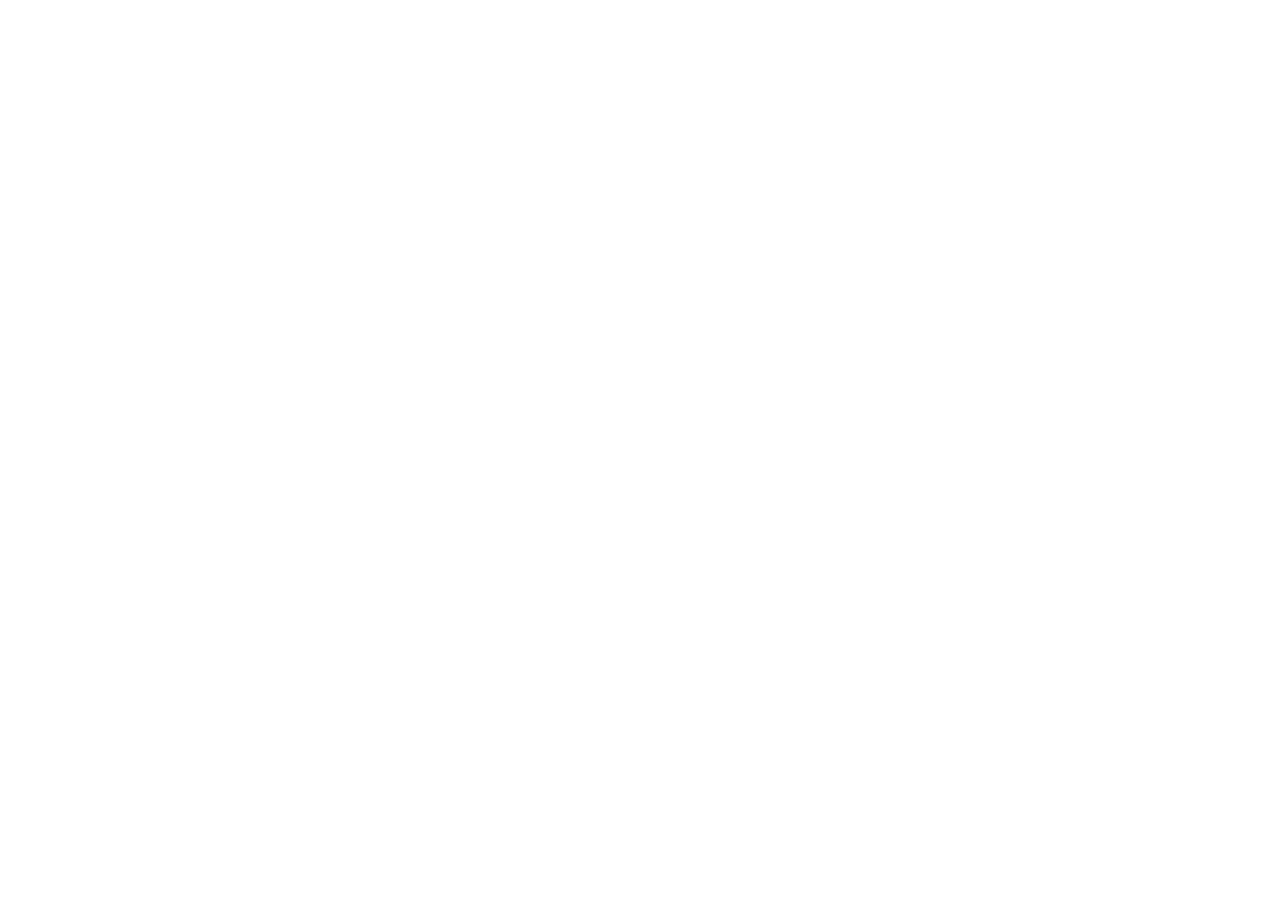
==== masikoldal.html @ 57b79140 "masikoldal" ====
<!DOCTYPE html>
<html lang="hu">
<head>
    <meta charset="UTF-8">
    <meta name="viewport" content="width=device-width, initial-scale=1.0">
    <meta name="keywords" content="csapatmunka, gyakorlás, ismeretek alkalmazása">
    <meta name="description" content="Az oldal rövid leírása.">
    <title>Mészár Tamás</title>

    <link rel="stylesheet" href="stilus.css"

</head>

<body>
    <main>
        <header class="fejlec">
        
            <h1 class="csapatnev"></h1>
        </header>
    </main>
</body>

</html>
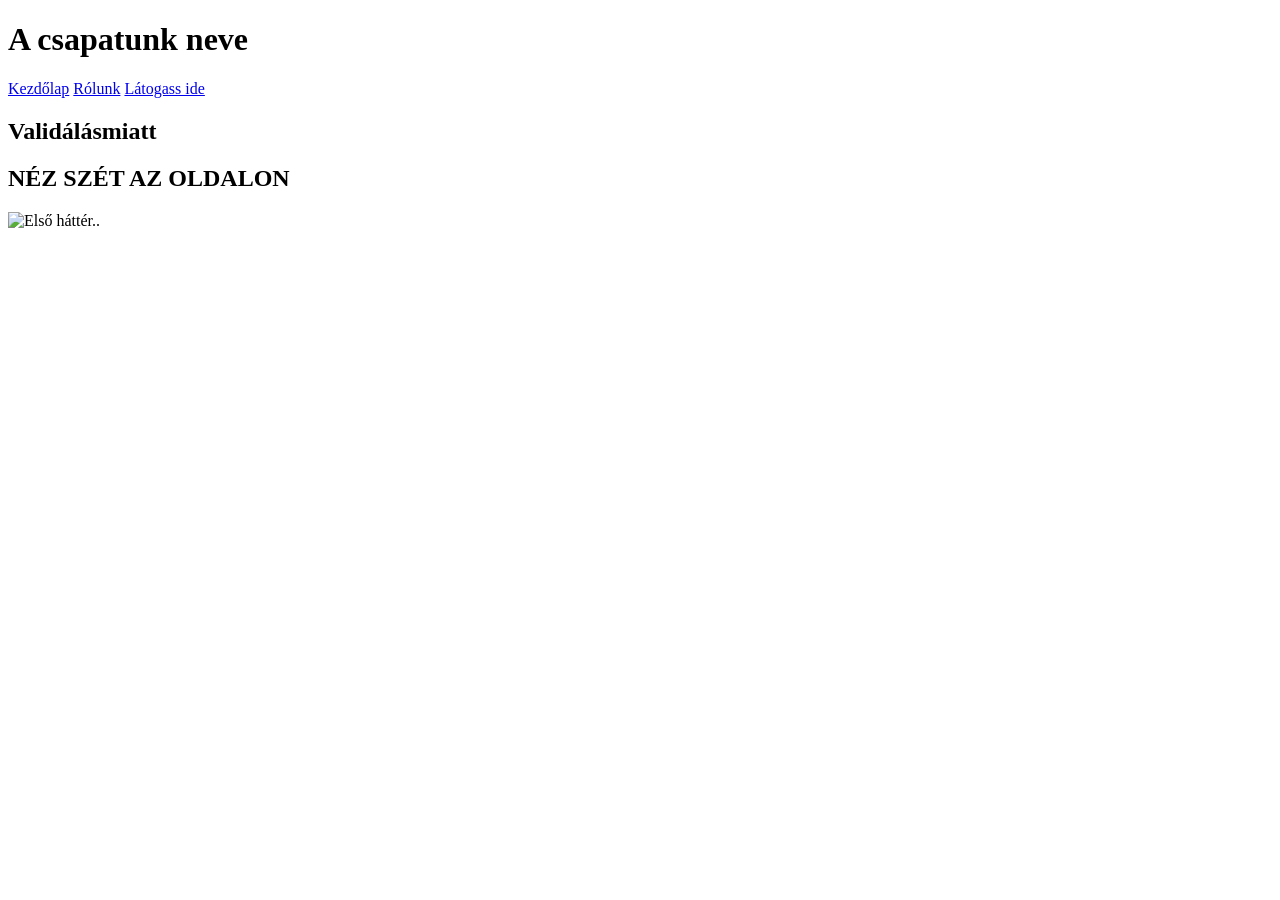
==== commit 4f4df52d: "masikoldal" ====
--- a/masikoldal.html
+++ b/masikoldal.html
@@ -15,8 +15,28 @@
     <main>
         <header class="fejlec">
         
-            <h1 class="csapatnev"></h1>
+            <h1 class="csapatnev">A csapatunk neve</h1>
+
+            <nav class="menu" aria-label="Fő navigáció">
+                <a href="#kezdolap">Kezdőlap</a>
+                <a href="#rolunk">Rólunk</a>
+                <a href="#masikoldal">Látogass ide</a>
+            </nav>
         </header>
+       
+        <article>
+            <h2 class="visually-hidden">Validálásmiatt</h2>
+
+                <section class="tetszolegestartalom">
+                    <h2> NÉZ SZÉT AZ OLDALON</h2>
+                    <div class="munka-racs">
+                        <img src="Kepek/hatter01.jpg" alt="Első háttér..">
+                        <p></p>
+                    </div>
+                </section>
+        </article>
+        
+    
     </main>
 </body>
 
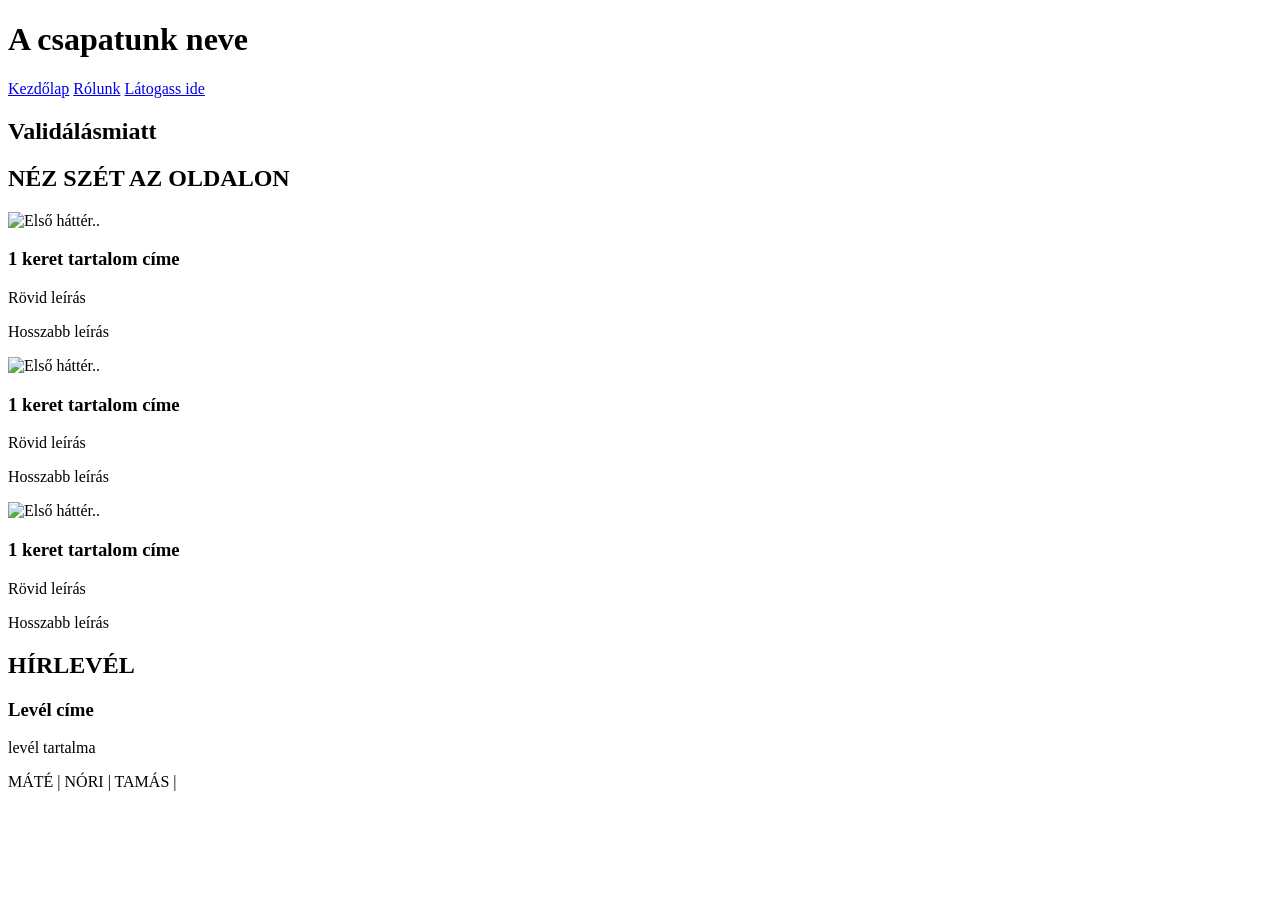
==== commit 520558d2: "masikoldal" ====
--- a/masikoldal.html
+++ b/masikoldal.html
@@ -28,15 +28,50 @@
             <h2 class="visually-hidden">Validálásmiatt</h2>
 
                 <section class="tetszolegestartalom">
+                    
                     <h2> NÉZ SZÉT AZ OLDALON</h2>
-                    <div class="munka-racs">
-                        <img src="Kepek/hatter01.jpg" alt="Első háttér..">
-                        <p></p>
-                    </div>
+
+                        <div class="munka-racs">
+                            <div class="munka-kartya">
+                                <img src="Kepek/hatter01.jpg" alt="Első háttér..">
+                                <h3> 1 keret tartalom címe</h3>
+                                <p> Rövid leírás</p>
+                                <p class=""extra-szoveg">
+                                Hosszabb leírás
+                                </p>
+                            </div>
+                            <div class="munka-kartya">
+                                <img src="Kepek/hatter02.jpg" alt="Első háttér..">
+                                <h3> 1 keret tartalom címe</h3>
+                                <p> Rövid leírás</p>
+                                <p class=""extra-szoveg">
+                                Hosszabb leírás
+                                </p>
+                            </div>
+                            <div class="munka-kartya">
+                                <img src="Kepek/hatter03.jpg" alt="Első háttér..">
+                                <h3> 1 keret tartalom címe</h3>
+                                <p> Rövid leírás</p>
+                                <p class=""extra-szoveg">
+                                Hosszabb leírás
+                                </p>
+                            </div>
+                            
+                        </div>
                 </section>
         </article>
-        
-    
+
+        <aside class="jobb">
+            <h2> HÍRLEVÉL</h2>
+
+                <div class="hirlevel">
+                    <h3> Levél címe </h3>
+                    <p> levél tartalma </p>
+                </div>
+        </aside>
+        <footer id="lablec">
+        <p> MÁTÉ | NÓRI | TAMÁS | </p>    
+        </footer>
     </main>
 </body>
 
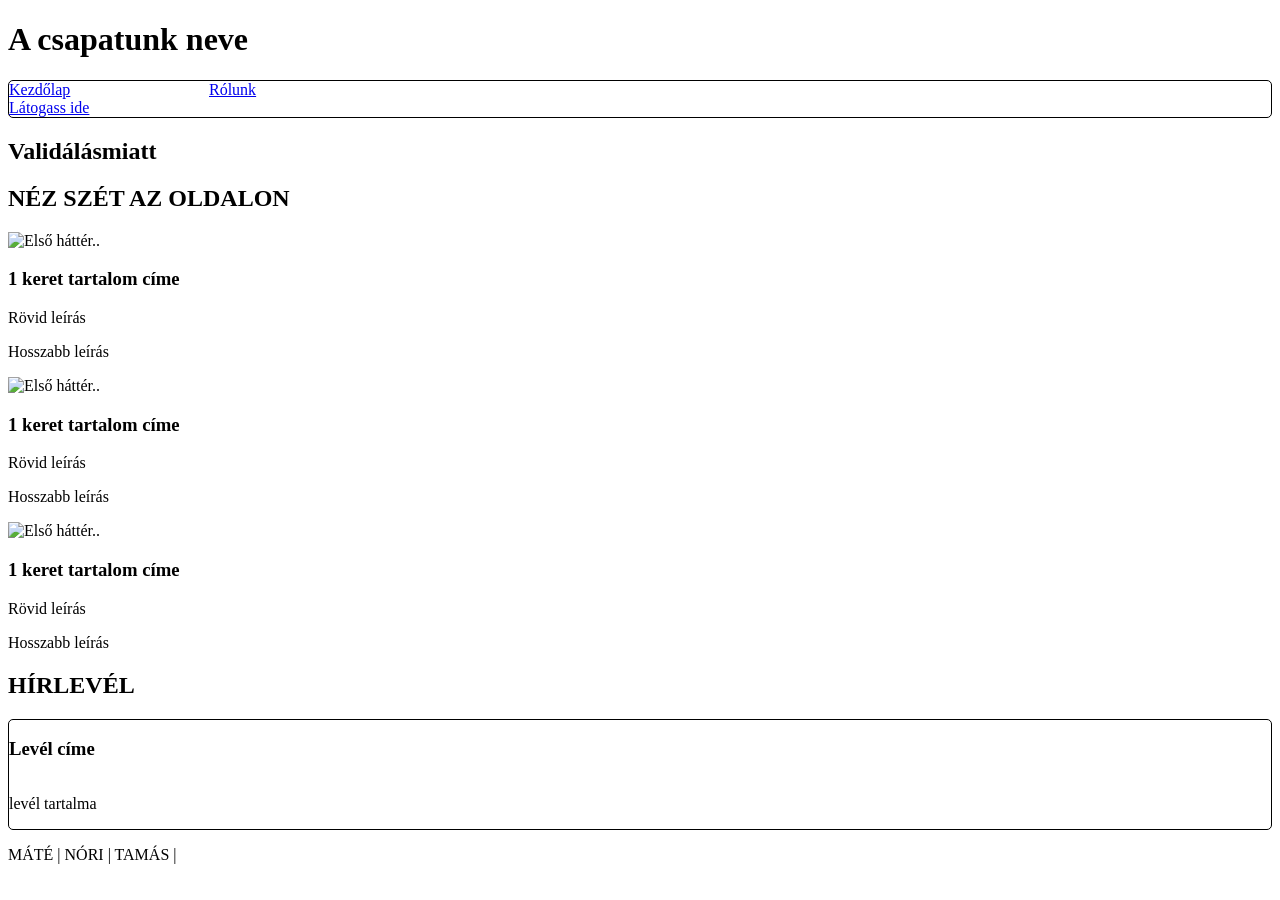
==== commit 4ccc73fc: "masikoldal" ====
--- a/masikoldal.html
+++ b/masikoldal.html
@@ -7,7 +7,7 @@
     <meta name="description" content="Az oldal rövid leírása.">
     <title>Mészár Tamás</title>
 
-    <link rel="stylesheet" href="stilus.css"
+    <link rel="stylesheet" href="style.css"
 
 </head>
 
--- a/style.css
+++ b/style.css
@@ -0,0 +1,44 @@
+.menu {
+  display: grid;
+  grid-template-columns: 200px auto;
+  border: 1px solid black;
+  border-radius: 5px;
+  margin: auto;
+}
+
+.menu h1 {
+  margin: 20px auto 20px 20px;
+}
+
+.lista {
+  display: grid;
+  grid-template-columns: auto auto auto;
+  gap: 50px;
+  justify-content: right;
+  margin: auto 50px auto 50px;
+}
+
+.hero {
+  display: grid;
+  grid-template-columns:;
+  border: 1px solid black;
+  border-radius: 5px;
+  margin: 10px auto 10px auto;
+}
+
+.hero h1 {
+  text-align: center;
+}
+
+.hero section {
+  text-align: justify;
+  margin: 10px 20px 10px 20px;
+}
+
+.hirlevel {
+  display: grid;
+  grid-template-columns:;
+  border: 1px solid black;
+  border-radius: 5px;
+  margin: ;
+}
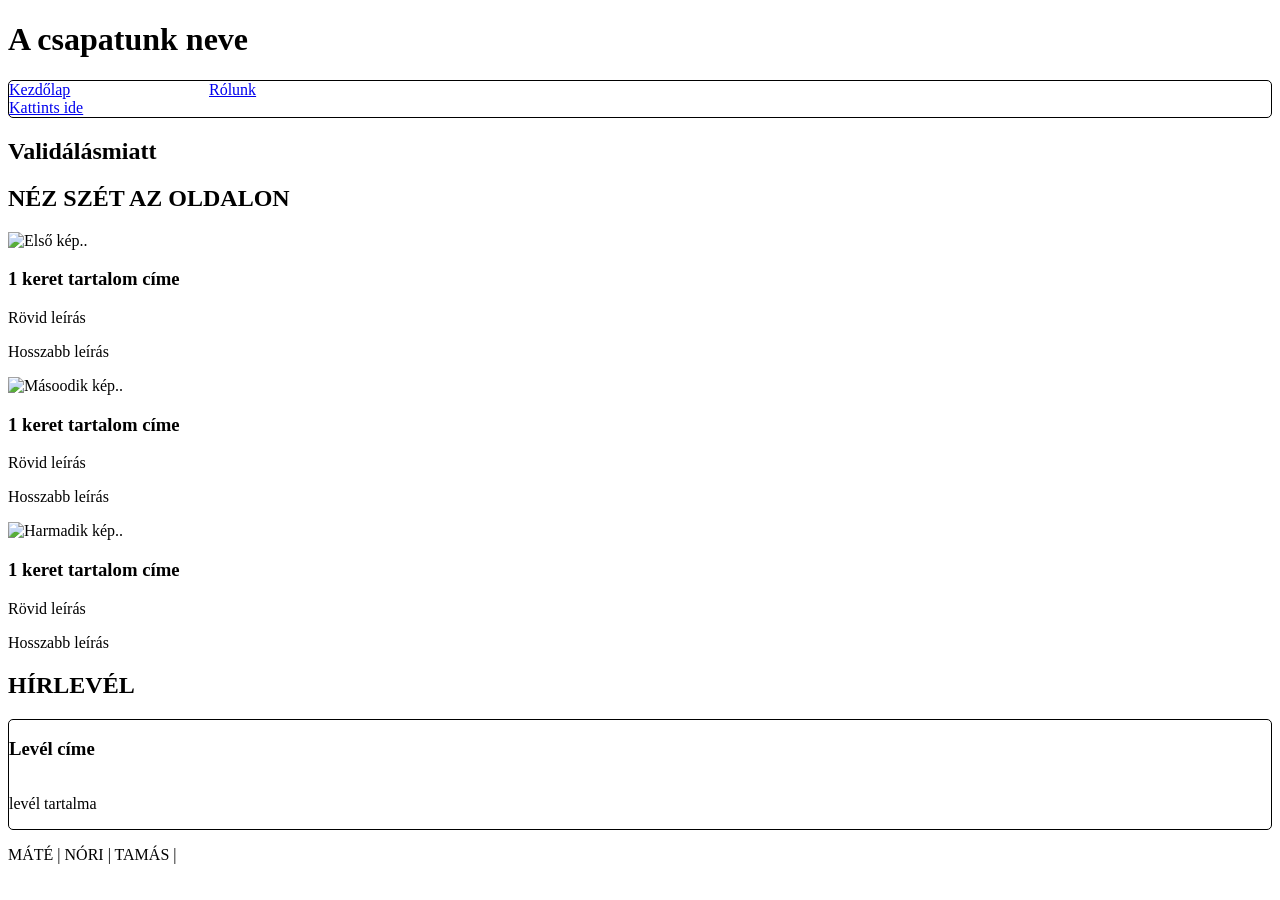
==== commit ff5aebb9: "masikoldal" ====
--- a/masikoldal.html
+++ b/masikoldal.html
@@ -7,7 +7,7 @@
     <meta name="description" content="Az oldal rövid leírása.">
     <title>Mészár Tamás</title>
 
-    <link rel="stylesheet" href="style.css"
+    <link rel="stylesheet" href="style.css">
 
 </head>
 
@@ -20,7 +20,7 @@
             <nav class="menu" aria-label="Fő navigáció">
                 <a href="#kezdolap">Kezdőlap</a>
                 <a href="#rolunk">Rólunk</a>
-                <a href="#masikoldal">Látogass ide</a>
+                <a href="#masikoldal">Kattints ide</a>
             </nav>
         </header>
        
@@ -33,7 +33,7 @@
 
                         <div class="munka-racs">
                             <div class="munka-kartya">
-                                <img src="Kepek/hatter01.jpg" alt="Első háttér..">
+                                <img src="Kepek/hatter01.jpg" alt="Első kép..">
                                 <h3> 1 keret tartalom címe</h3>
                                 <p> Rövid leírás</p>
                                 <p class=""extra-szoveg">
@@ -41,7 +41,7 @@
                                 </p>
                             </div>
                             <div class="munka-kartya">
-                                <img src="Kepek/hatter02.jpg" alt="Első háttér..">
+                                <img src="Kepek/hatter02.jpg" alt="Másoodik kép..">
                                 <h3> 1 keret tartalom címe</h3>
                                 <p> Rövid leírás</p>
                                 <p class=""extra-szoveg">
@@ -49,7 +49,7 @@
                                 </p>
                             </div>
                             <div class="munka-kartya">
-                                <img src="Kepek/hatter03.jpg" alt="Első háttér..">
+                                <img src="Kepek/hatter03.jpg" alt="Harmadik kép..">
                                 <h3> 1 keret tartalom címe</h3>
                                 <p> Rövid leírás</p>
                                 <p class=""extra-szoveg">
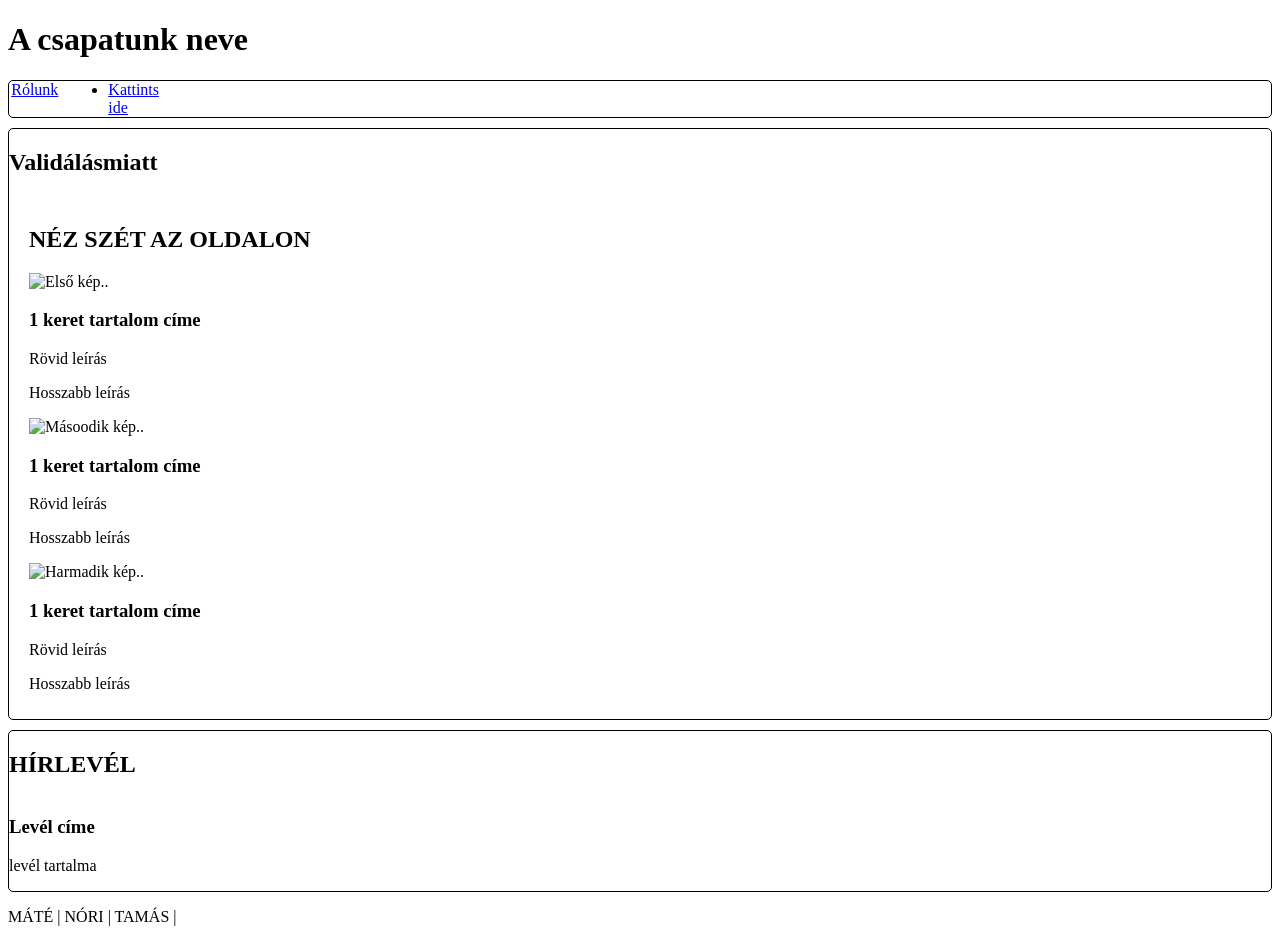
==== commit 0af38fb1: "masikoldal" ====
--- a/masikoldal.html
+++ b/masikoldal.html
@@ -18,13 +18,15 @@
             <h1 class="csapatnev">A csapatunk neve</h1>
 
             <nav class="menu" aria-label="Fő navigáció">
-                <a href="#kezdolap">Kezdőlap</a>
-                <a href="#rolunk">Rólunk</a>
-                <a href="#masikoldal">Kattints ide</a>
+                <ul class="lista">
+                <li><a href="#kezdolap">Kezdőlap</a></li>
+                <li><a href="#rolunk">Rólunk</a></li>
+                <li><a href="#masikoldal">Kattints ide</a></li>
+                </ul>
             </nav>
         </header>
        
-        <article>
+        <article class="hero">
             <h2 class="visually-hidden">Validálásmiatt</h2>
 
                 <section class="tetszolegestartalom">
@@ -61,10 +63,10 @@
                 </section>
         </article>
 
-        <aside class="jobb">
+        <aside class="hirlevel">
             <h2> HÍRLEVÉL</h2>
 
-                <div class="hirlevel">
+                <div class="hirlevel01">
                     <h3> Levél címe </h3>
                     <p> levél tartalma </p>
                 </div>
--- a/style.css
+++ b/style.css
@@ -40,5 +40,13 @@
   grid-template-columns:;
   border: 1px solid black;
   border-radius: 5px;
-  margin: ;
+  margin: auto;
 }
+
+.lablec {
+  display: grid;
+  grid-template-columns:;
+  border: 1px solid black;
+  border-radius: 5px;
+  margin: 10px auto 10px auto;
+}
